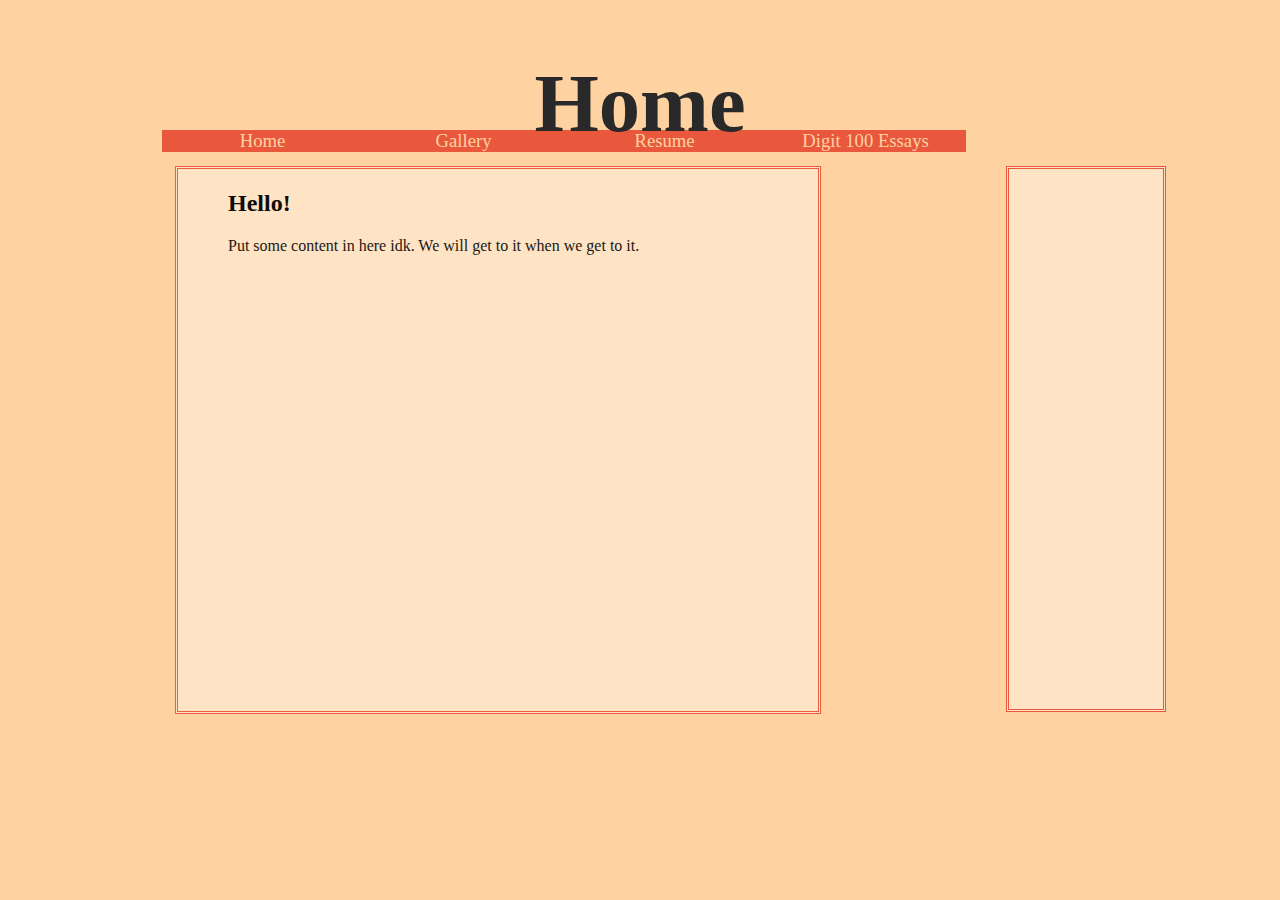
==== docs/index.html @ 9f051b0b "update website" ====
<!doctype html>
<html>
<head>
<meta charset="UTF-8">
	
<title>Home</title>
<link href="css/style.css" rel="stylesheet" type="text/css">
</head>

<body class="body">
	<h1>Home</h1>
	<nav class="nav">
	  <div class="div div1"><a href="index.html">Home</a></div> <div class="div div2"><a href="gallery.html">Gallery</a></div><div class="div div2"><a href="resume.html">Resume</a></div><div class="div div2 div3"><a href="essay.hmtl">Digit 100 Essays</a></div>
    </nav>
	<br/>
<br/>
	<div class="content"><h2 class="h2">Hello!</h2><p>Put some content in here idk. We will get to it when we get to it.</p></div>
	<div class="sideBar"></div>
</body>
</html>
---- docs/css/style.css ----
@charset "UTF-8";

.body {
    background-color: #FED2A1;
}
.nav {
    margin-top: -77px;
    margin-left: 2px;
    padding-left: 152px;
}
.body h1 {
    color: #292929;
    text-decoration: none;
    text-align: center;
    font-family: "Magic Owl Personal Use";
    font-size: 62pt;
}
.h2 {
}
.body p {
    color: #100D0A;
    text-align: left;
}
.content {
    background-color: #FEE5C8;
    width: 540px;
    padding-left: 50px;
    margin-left: 167px;
    padding-right: 50px;
    opacity: 0.94;
    height: 540px;
    margin-right: 54px;
    padding-top: 1px;
    padding-bottom: 1px;
    border: medium double #E9583D;
}
.div {
    width: 201px;
    -webkit-box-sizing: border-box;
    -moz-box-sizing: border-box;
    box-sizing: border-box;
    color: #8C5AB6;
    text-align: center;
    font-size: 14pt;
    display: inherit;
    float: left;
    clear: none;
    background-color: #E9583D;
}
.div2 {
    font-size: 14pt;
}
	a:link {

  color: #FED2A1; 

  background-color: transparent; 

  text-decoration: none;

}


a:visited {

  color: #FED2A1;

  background-color: transparent;

  text-decoration: none;

}


a:hover {

  color: #FED2A1;

  background-color: transparent;

  text-decoration: underline;

}


a:active {

  color: #FED2A1;

  background-color: transparent;

  text-decoration: underline;

}
}

@media (max-width : 1214px ){
}

@media (min-width : -41px ){
}
.sideBar {
    background-color: #FFE3C5;
    border-style: double;
    border-color: #E9583D;
    width: 144px;
    height: 540px;
    padding-left: 10px;
    left: 0px;
    float: right;
    margin-top: -548px;
    margin-right: 106px;
}
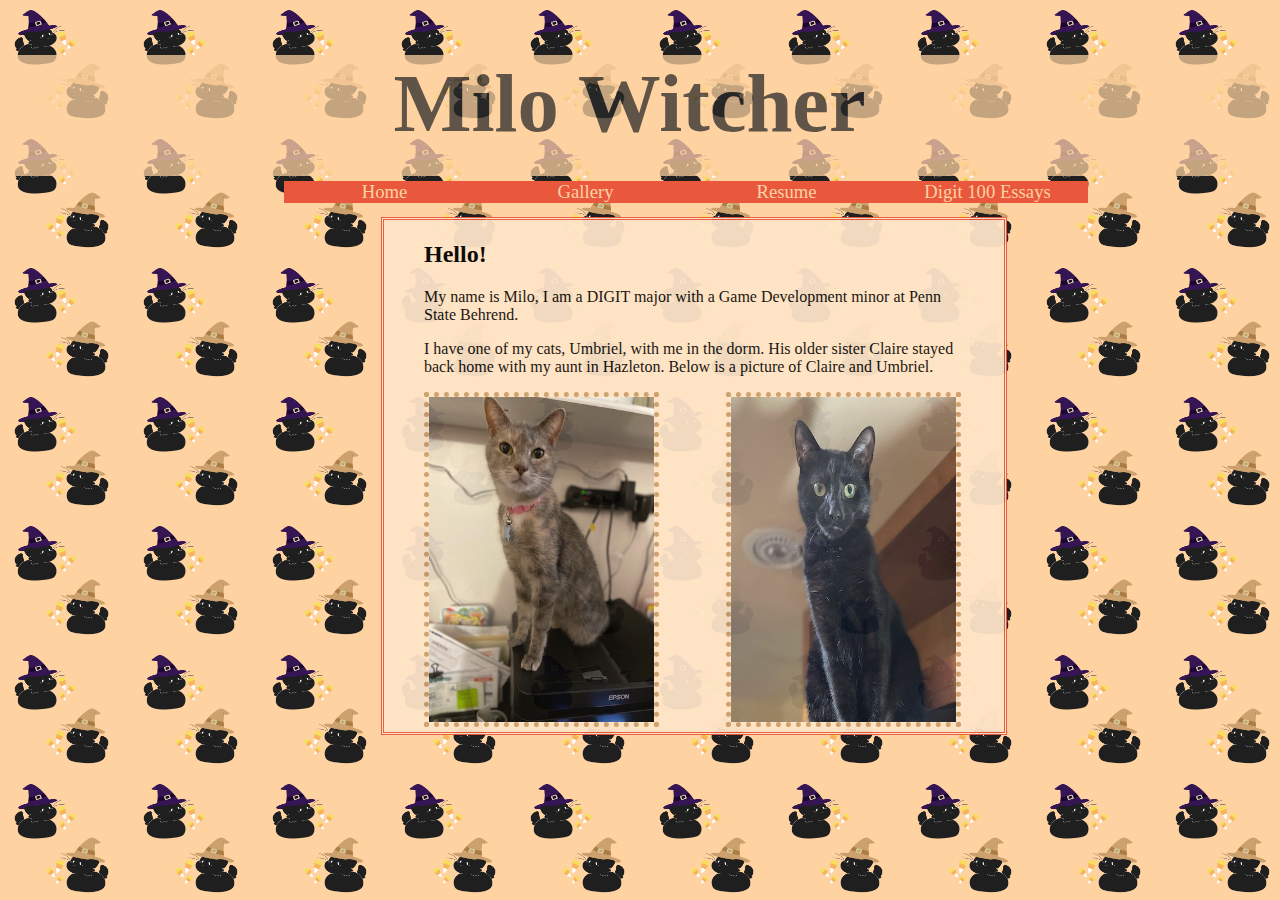
==== commit 9e275c67: "Updating website" ====
--- a/docs/index.html
+++ b/docs/index.html
@@ -8,13 +8,16 @@
 </head>
 
 <body class="body">
-	<h1>Home</h1>
+	<div class="titleBox"><h1>Milo Witcher&nbsp;</h1>
+	</div>
 	<nav class="nav">
-	  <div class="div div1"><a href="index.html">Home</a></div> <div class="div div2"><a href="gallery.html">Gallery</a></div><div class="div div2"><a href="resume.html">Resume</a></div><div class="div div2 div3"><a href="essay.hmtl">Digit 100 Essays</a></div>
+	  <div class="div div1"><a href="index.html">Home</a></div> <div class="div div2"><a href="gallery.html">Gallery</a></div><div class="div div2"><a href="resume.html">Resume</a></div><div class="div div2 div3"><a href="essay.html">Digit 100 Essays</a></div>
     </nav>
 	<br/>
 <br/>
-	<div class="content"><h2 class="h2">Hello!</h2><p>Put some content in here idk. We will get to it when we get to it.</p></div>
-	<div class="sideBar"></div>
+	<div class="content" ><h2 class="h2">Hello!</h2><p>My name is Milo, I am a DIGIT major with a Game Development minor at Penn State Behrend.</p>
+	<p>I have one of my cats, Umbriel, with me in the dorm. His older sister Claire stayed back home with my aunt in Hazleton. Below is a picture of Claire and Umbriel.</p>
+	<img src="images/Claire.jpeg" alt="Image of my dilute tortie cat, Claire." width="225" height="325" class="imageCl"/>  <img src="images/Umbriel.jpeg" alt="Picture of my black cat, Umbriel" width="225" height="325" class="imageUm"/></div>
+
 </body>
 </html>
--- a/docs/css/style.css
+++ b/docs/css/style.css
@@ -2,18 +2,25 @@
 
 .body {
     background-color: #FED2A1;
+    background-repeat: repeat;
+    background-size: 129px auto;
+    background-image: url(../images/cats.png);
 }
 .nav {
     margin-top: -77px;
     margin-left: 2px;
-    padding-left: 152px;
+    padding-left: 274px;
+    padding-top: 26px;
 }
 .body h1 {
     color: #292929;
     text-decoration: none;
-    text-align: center;
     font-family: "Magic Owl Personal Use";
     font-size: 62pt;
+    padding-bottom: 25px;
+    border-color: #FED2A1;
+    /* [disabled]width: 182px; */
+    text-align: center;
 }
 .h2 {
 }
@@ -24,11 +31,10 @@
 .content {
     background-color: #FEE5C8;
     width: 540px;
-    padding-left: 50px;
-    margin-left: 167px;
-    padding-right: 50px;
+    padding-left: 40px;
+    margin-left: 373px;
+    padding-right: 40px;
     opacity: 0.94;
-    height: 540px;
     margin-right: 54px;
     padding-top: 1px;
     padding-bottom: 1px;
@@ -94,7 +100,7 @@
 }
 }
 
-@media (max-width : 1214px ){
+@media (max-width : 1390px ){
 }
 
 @media (min-width : -41px ){
@@ -108,6 +114,88 @@
     padding-left: 10px;
     left: 0px;
     float: right;
-    margin-top: -548px;
-    margin-right: 106px;
-}
+    margin-top: -799px;
+    margin-right: 206px;
+}
+.titleBox {
+    background-color: #FED2A1;
+    /* [disabled]display: block; */
+    /* [disabled]-webkit-box-sizing: content-box; */
+    /* [disabled]-moz-box-sizing: content-box; */
+    /* [disabled]box-sizing: content-box; */
+    opacity: 0.74;
+    padding-bottom: 0px;
+    padding-top: 0px;
+}
+.imageCl {
+    float: left;
+    border: thick dotted #CDA16D;
+}
+.imageUm {
+    border: thick dotted #CDA06D;
+    margin-left: 67px;
+}
+.dataInfo {
+    margin-left: 136px;
+    border: thick dotted #CDA16D;
+}
+.catData {
+    border: thick dotted #CDA16D;
+}
+.twoCats {
+    border: thick dotted #CDA16D;
+}
+.div2Cats {
+    width: 205px;
+    height: 0px;
+    text-align: center;
+}
+.jar {
+    float: right;
+    border: thick dotted #CDA16D;
+}
+.divJar {
+    width: 154px;
+    height: 0px;
+    margin-left: 355px;
+    text-align: center;
+}
+.fox {
+    margin-top: 66px;
+    margin-left: 124px;
+    border: thick dotted #CDA16D;
+}
+.divFox {
+    width: 232px;
+    margin-left: 160px;
+    text-align: center;
+}
+.flareon {
+    margin-left: 123px;
+    border: thick dotted #CDA16D;
+}
+.flareondiv {
+    text-align: center;
+    width: 248px;
+    margin-left: 156px;
+}
+.chipTune {
+    margin-left: 124px;
+    border: thick dotted #CDA16D;
+}
+.divChip {
+    width: 152px;
+    text-align: center;
+    margin-left: 206px;
+}
+.Degree {
+    width: 51px;
+    background-color: #A01517;
+}
+.Resume {
+    width: 615px;
+    background-color: #FFE3C5;
+    margin-left: -36px;
+    margin-right: 60px;
+    font-size: large;
+}
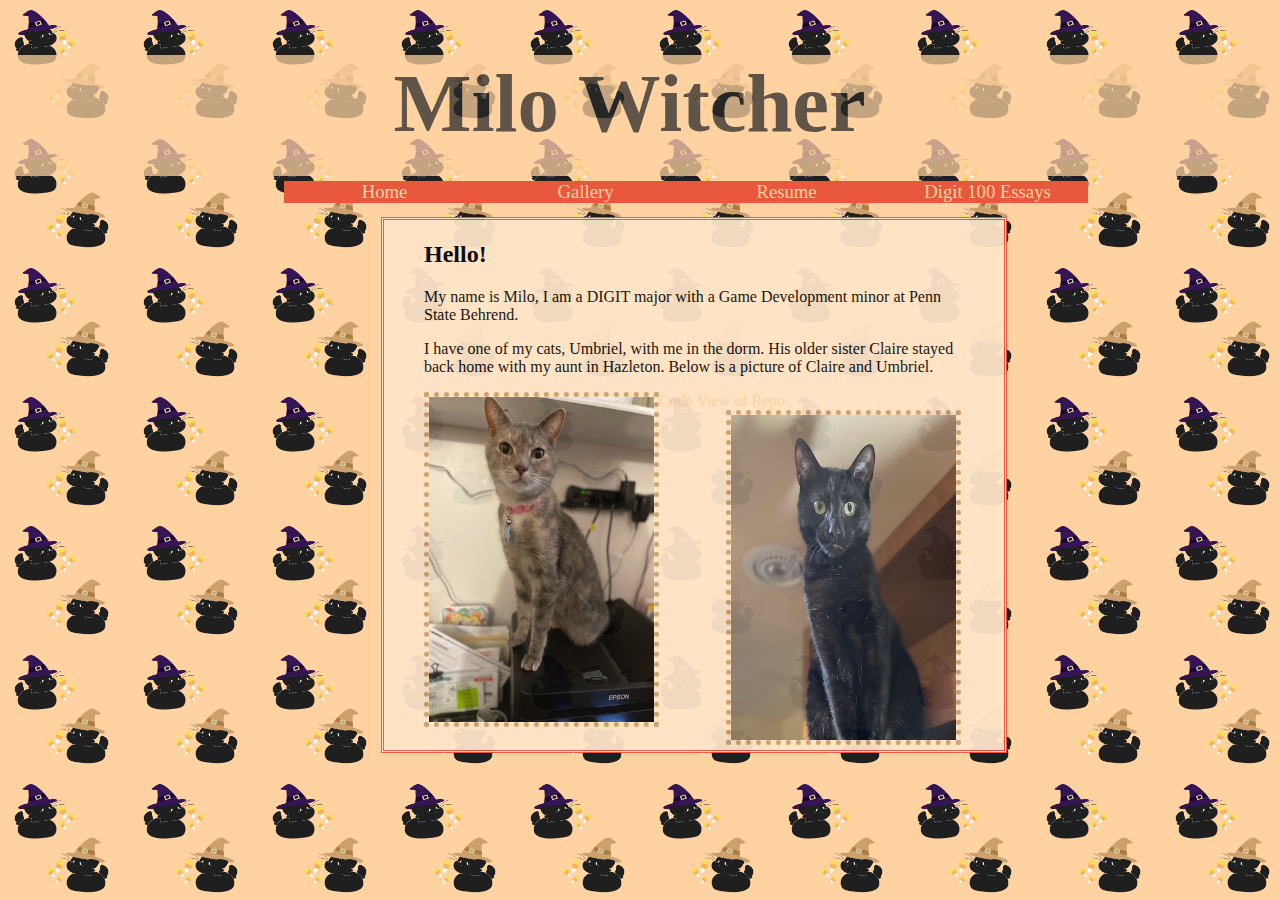
==== commit d7750e92: "Add URL" ====
--- a/docs/index.html
+++ b/docs/index.html
@@ -17,6 +17,7 @@
 <br/>
 	<div class="content" ><h2 class="h2">Hello!</h2><p>My name is Milo, I am a DIGIT major with a Game Development minor at Penn State Behrend.</p>
 	<p>I have one of my cats, Umbriel, with me in the dorm. His older sister Claire stayed back home with my aunt in Hazleton. Below is a picture of Claire and Umbriel.</p>
+		<a href="https://github.com/spookybeetle/Digit">Code View of Repo</a>
 	<img src="images/Claire.jpeg" alt="Image of my dilute tortie cat, Claire." width="225" height="325" class="imageCl"/>  <img src="images/Umbriel.jpeg" alt="Picture of my black cat, Umbriel" width="225" height="325" class="imageUm"/></div>
 
 </body>
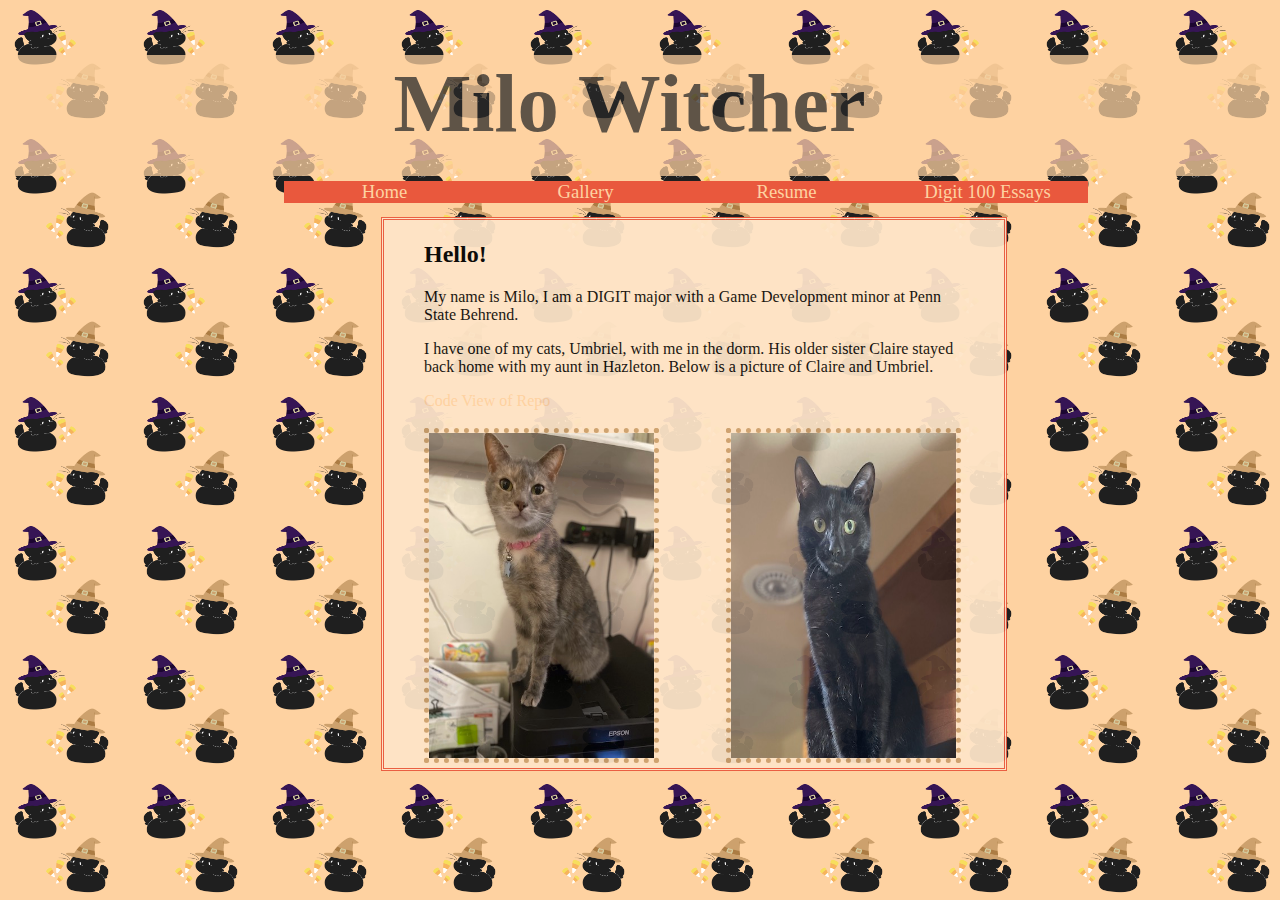
==== commit 93c9b5db: "fix site layout" ====
--- a/docs/index.html
+++ b/docs/index.html
@@ -18,6 +18,8 @@
 	<div class="content" ><h2 class="h2">Hello!</h2><p>My name is Milo, I am a DIGIT major with a Game Development minor at Penn State Behrend.</p>
 	<p>I have one of my cats, Umbriel, with me in the dorm. His older sister Claire stayed back home with my aunt in Hazleton. Below is a picture of Claire and Umbriel.</p>
 		<a href="https://github.com/spookybeetle/Digit">Code View of Repo</a>
+		<br> 
+		<br> 
 	<img src="images/Claire.jpeg" alt="Image of my dilute tortie cat, Claire." width="225" height="325" class="imageCl"/>  <img src="images/Umbriel.jpeg" alt="Picture of my black cat, Umbriel" width="225" height="325" class="imageUm"/></div>
 
 </body>
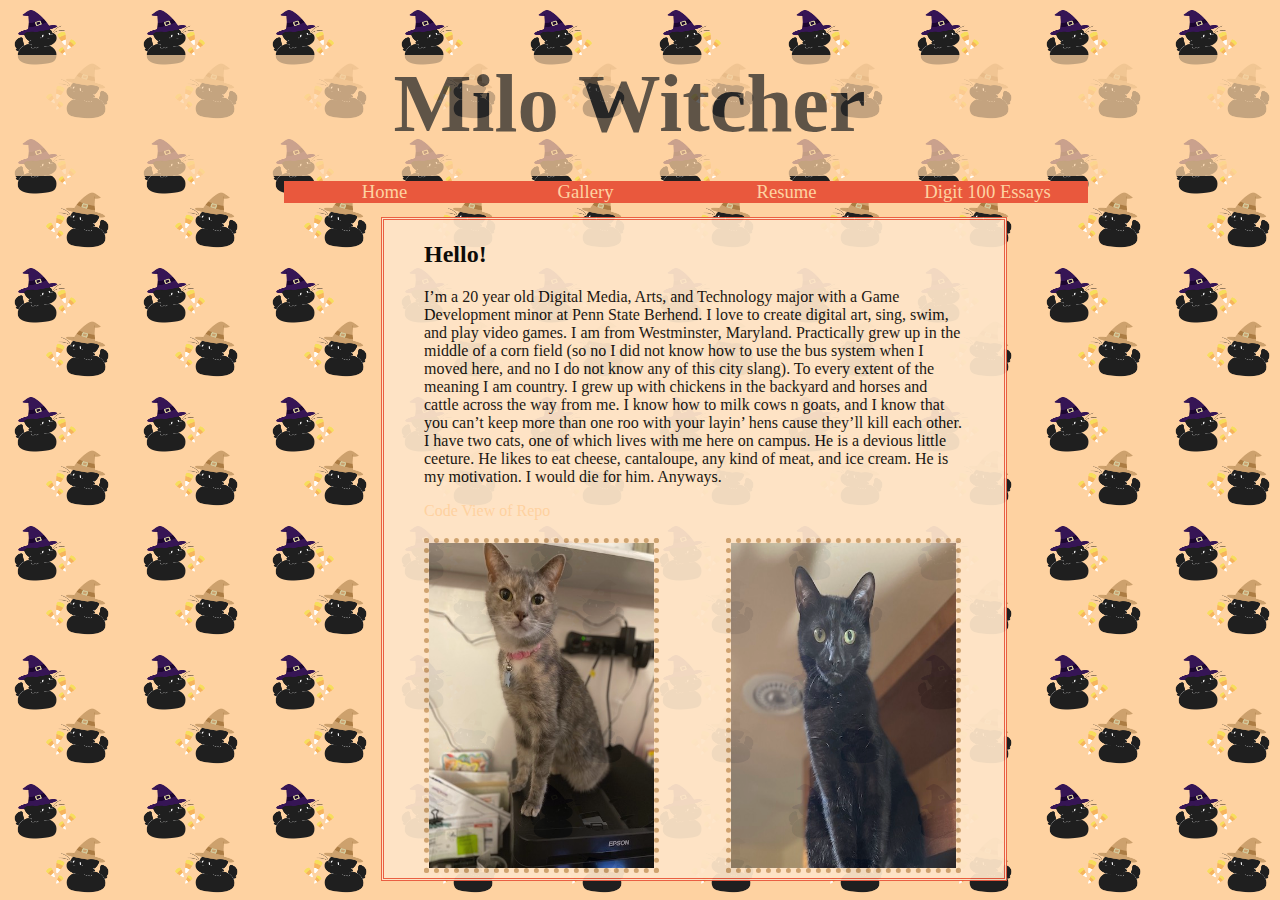
==== commit de1d28fc: "Update about" ====
--- a/docs/index.html
+++ b/docs/index.html
@@ -15,8 +15,9 @@
     </nav>
 	<br/>
 <br/>
-	<div class="content" ><h2 class="h2">Hello!</h2><p>My name is Milo, I am a DIGIT major with a Game Development minor at Penn State Behrend.</p>
-	<p>I have one of my cats, Umbriel, with me in the dorm. His older sister Claire stayed back home with my aunt in Hazleton. Below is a picture of Claire and Umbriel.</p>
+	<div class="content" ><h2 class="h2">Hello!</h2><p>I’m a 20 year old Digital Media, Arts, and Technology major with a Game Development minor at Penn State Berhend. I love to create digital art, sing, swim, and play video games. I am from Westminster, Maryland. Practically grew up in the middle of a corn field (so no I did not know how to use the bus system when I moved here, and no I do not know any of this city slang). To every extent of the meaning I am country. I grew up with chickens in the backyard and horses and cattle across the way from me. I know how to milk cows n goats, and I know that you can’t keep more than one roo with your layin’ hens cause they’ll kill each other.
+
+I have two cats, one of which lives with me here on campus. He is a devious little ceeture. He likes to eat cheese, cantaloupe, any kind of meat, and ice cream. He is my motivation. I would die for him. Anyways.</p>
 		<a href="https://github.com/spookybeetle/Digit">Code View of Repo</a>
 		<br> 
 		<br> 
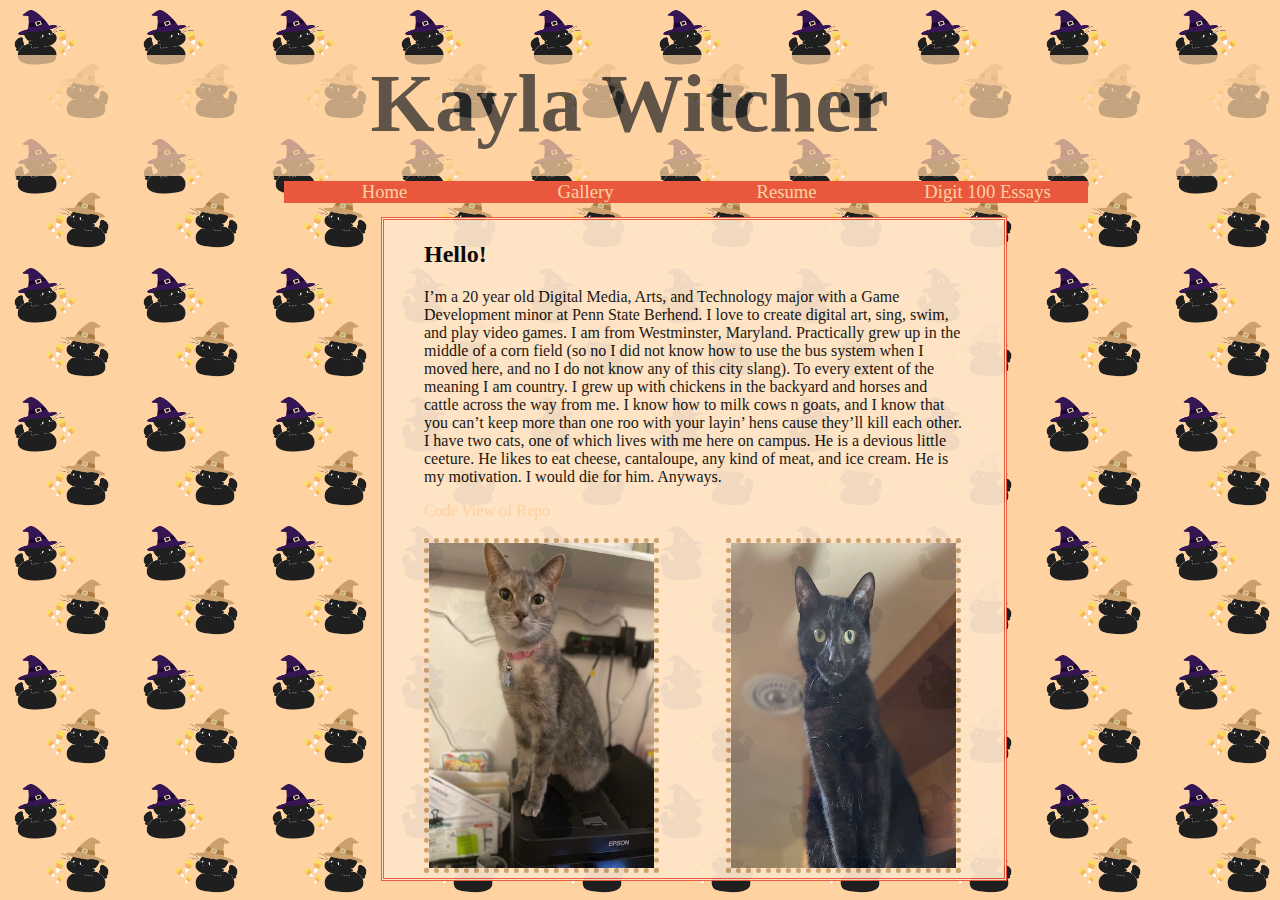
==== commit 42b2b9be: "Update site" ====
--- a/docs/index.html
+++ b/docs/index.html
@@ -8,7 +8,7 @@
 </head>
 
 <body class="body">
-	<div class="titleBox"><h1>Milo Witcher&nbsp;</h1>
+	<div class="titleBox"><h1>Kayla Witcher&nbsp;</h1>
 	</div>
 	<nav class="nav">
 	  <div class="div div1"><a href="index.html">Home</a></div> <div class="div div2"><a href="gallery.html">Gallery</a></div><div class="div div2"><a href="resume.html">Resume</a></div><div class="div div2 div3"><a href="essay.html">Digit 100 Essays</a></div>
